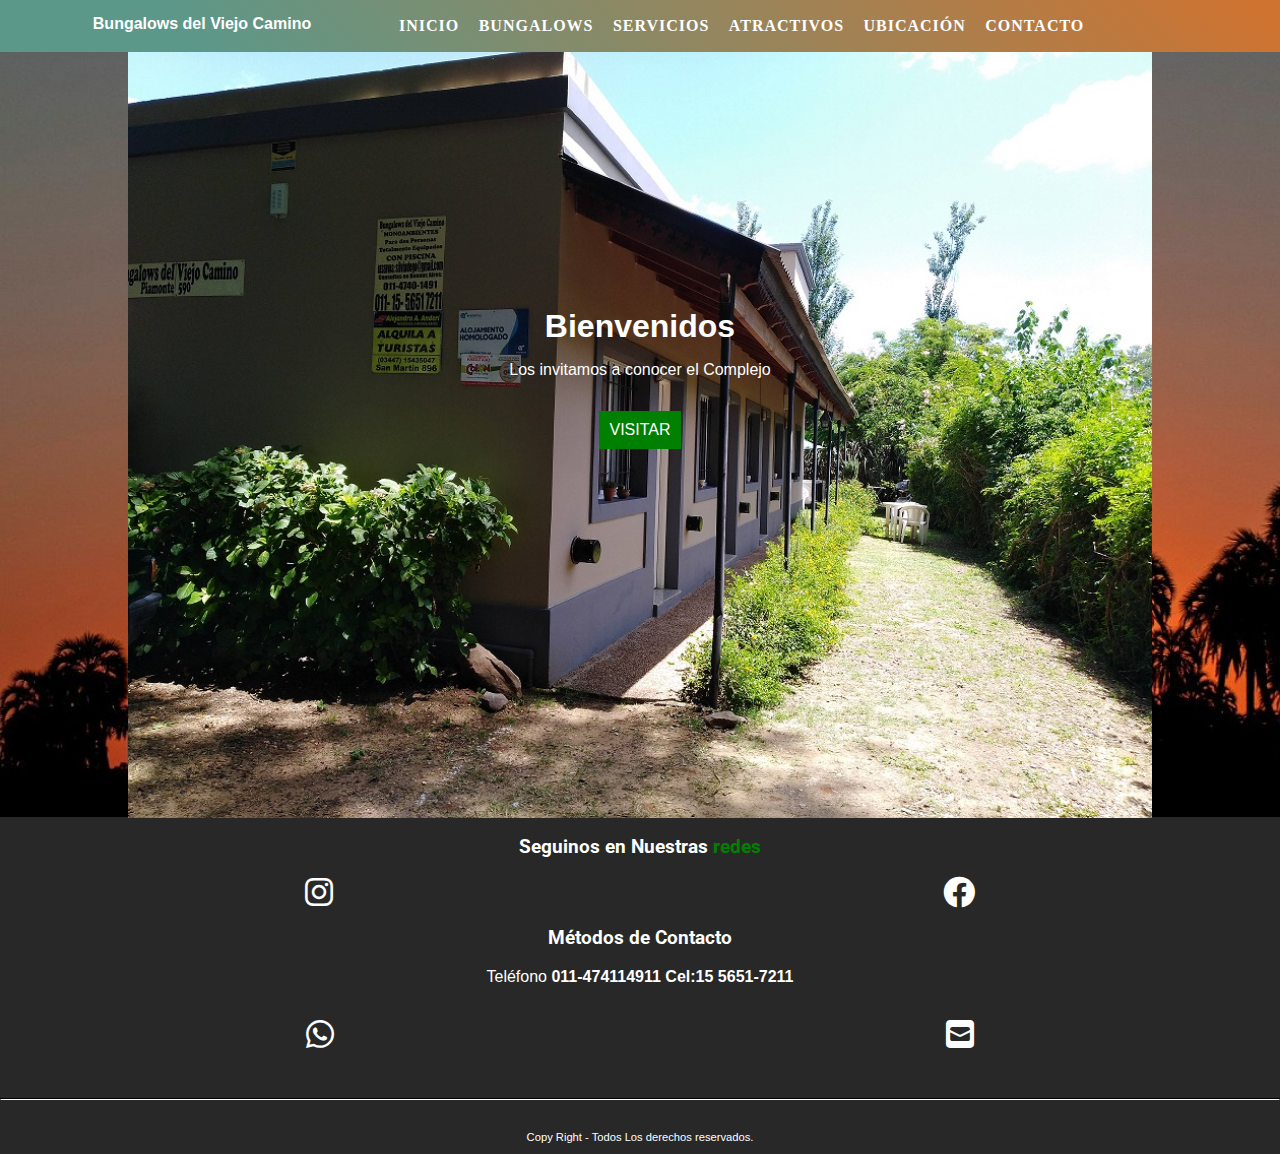
==== index.html @ 827a978b "masarreglos" ====
<!DOCTYPE html>
<html lang="es">
<head>
	<link rel="preconnect" href="https://fonts.googleapis.com">
	<link rel="preconnect" href="https://fonts.gstatic.com" crossorigin>
	<link href="https://fonts.googleapis.com/css2?family=Roboto&display=swap" rel="stylesheet">
	<meta charset="UTF-8">
	<meta http-equiv="X-UA-Compatible" content="IE=edge">
	<meta name="viewport" content="width=device-width, initial-scale=1.0">	
    <meta name="description" content="Bungalows en colón entre ríos, alojamiento en colón">
  	<meta name="keywords" content="Colón Entre Rios, termas de Colón, río Uruguay">
  	<meta name="author" content="Bungalows Del Viejo Camino">
	<title>Bungalows Del Viejo Camino</title>	
	<link rel="icon" href="./imagenes/icono.ico"> 
	<link rel="stylesheet" href="https://cdnjs.cloudflare.com/ajax/libs/font-awesome/6.0.0-beta3/css/all.min.css">
	<link href="https://unpkg.com/aos@2.3.1/dist/aos.css" rel="stylesheet">
	<!--<link rel="stylesheet" href="estilos/base.css">-->
	<link rel="stylesheet" href="estilos/main.css">
	
</head>

<body>
    <header class="header">        
        <div class="header__container--logo">   
            <h1 class="header__logo" id="logo">Bungalows del Viejo Camino </h1>      
            <a href="#" id="menu-toggle" onclick='toggle_menu(); false;'></a>
		</div>
       
        <nav class="header__nav navegacion">
            <ul class="header__list menu">
                <li class="header__item"><a class="header__link" href="#">Inicio</a></li>
                <li class="header__item"><a class="header__link" href="./vistas/bungalows.html">Bungalows</a></li>
                <li class="header__item"><a class="header__link" href="./vistas/servicios.html">Servicios</a></li>
                <li class="header__item"><a class="header__link" href="./vistas/atractivos.html">Atractivos</a></li>
                <li class="header__item"><a class="header__link" href="./vistas/ubicacion.html">Ubicación</a></li>
                <li class="header__item"><a class="header__link" href="./vistas/contacto.html">Contacto</a></li>
            </ul>  
        </nav>    
    </header>
	<main class="main">
		
		<section class="hero__section">
		
			<div class="hero__container scale-up-center">
				<div class="hero__container--texto">
					<h2 class="hero__title ">Bienvenidos</h2>
					<p class="hero__texto ">Los invitamos a conocer el Complejo</p>   
					<a class="hero__link rotate-in-center heartbeat" href="./vistas/bungalows.html">VISITAR</a>
				</div>
				<img class="hero__img" src="./imgs/1frenteA.jpg" alt="Bungalows Del Viejo Camino">
			</div>
		</section>
	</main>
     	
	 <footer class="footer">  
		<div class="footer__container">
			<div class="footer__redes redes">                          
				<h3 class="footer__redes--title">Seguinos en Nuestras <span>redes</span> </h3>
				<ul class="footer__list menu__footer">            
					<li class="footer__item"><a class="footer__link" href="https://www.instagram.com/monoambientesdelviejocamino/" target="_blanc"><i class="fab fa-instagram heartbeat"></i> </a></li>
					<li class="footer__item"><a class="footer__link" href="https://www.facebook.com/bungalowsdelviejocamino" target="_blanc"><i class="fab fa-facebook heartbeat"></i></a></li>            
				</ul>
			</div>             

			<div class="footer__contacto contacto">
				<h3 class="footer__contacto--title">Métodos de Contacto</h3>
				<p class="footer__contacto--telefono">Teléfono <b>011-474114911 Cel:15 5651-7211</b> </p> 
				<ul class="footer__contacto--redes">
					<li class="footer__contacto--item"><a class="footer__contacto--link" href="https://wa.me/5491156517211" target="_blanc"><i class="fab fa-whatsapp blink-1"></i></a></li>
					<li class="footer__contacto--item"><a class="footer__contacto--link" href="mailto:silviadego@gmail.com"><i class="fa-solid fa-square-envelope heartbeat "></i></a></li>
				</ul>
			</div> 
		</div>

		<div class="borde"></div> 

		<div class="pie">
			<p>Copy Right - Todos Los derechos reservados.</p>
		</div>           
	</footer>
	<script>
        function toggle_menu() {
            document.querySelector('body').classList.toggle('menu_abierto')
        }
    </script>
</body>
</html>
---- estilos/base.css ----
* {
	margin: 0;
	padding: 0;
	box-sizing: border-box;
}




.header {
	background: rgb(92,152,138);
    background: linear-gradient(47deg, rgba(92,152,138,1) 15%, rgba(207,115,48,1) 98%);
}

.header__container--logo {
    background: rgb(92,152,138);
    background: linear-gradient(47deg, rgba(92,152,138,1) 15%, rgba(207,115,48,1) 98%);
    color: white;
    padding: 1em;
    font-size: .5em;
    display: flex;
    position: fixed;
    z-index: 1000000;
    top: 0;
    left: 0;
    right: 0;
	

}

.header__logo {
    margin: 0;
    flex: 1;
    text-align: center;
    height: 37px;
    width: 28px;

}

.header__nav {
    position: fixed;
    
    background: rgba( 0,0,0, .8);
    top: 0;
    bottom: 0;
    left: -100vw;
    width: 100%;
    transition: 0.7s;
    z-index: 2;
}

.header__list{
    list-style: none;
    padding: 0;
    width: 80%;
    margin: 6em auto;
	background: #FFF;
}

.header__link {
    display: block;
    padding: .75em 1em;
    border-bottom: 1px solid #AAA;
    color: #CFAD87;
    text-decoration: none;
}

.header__link:link {
    text-decoration: none;
}

.header__item:last-child a {
    border: none;
}


#menu-toggle {
    display: block;
    width: 20px;
    height: 20px;
    background: url(../imagenes/abrir-menu.png) no-repeat;
    background-size: contain;
    margin-top: 2px;
}


.menu_abierto nav {
    left: 0;
}

.menu_abierto #menu-toggle {
    background-image: url(../imagenes/cerrar-menu.png);
    width: 20px;
    height: 20px;
    background-size: contain;
    margin-top: 2px;
}
---- estilos/main.css ----
* {
  margin: 0;
  padding: 0;
  -webkit-box-sizing: border-box;
          box-sizing: border-box;
}

body {
  background-image: url(../imagenes/parque-nacional-el-palmar.jpg);
  background-repeat: no-repeat;
  background-size: cover;
  background-attachment: fixed;
  font-family: 'Lucida Sans', 'Lucida Sans Regular', 'Lucida Grande', 'Lucida Sans Unicode', Geneva, Verdana, sans-serif;
}

.header {
  background: #5c988a;
  background: linear-gradient(47deg, #5c988a 15%, #cf7330 98%);
}

.header__container--logo {
  background: #5c988a;
  background: linear-gradient(47deg, #5c988a 15%, #cf7330 98%);
  color: white;
  padding: 1em;
  font-size: .5em;
  display: -webkit-box;
  display: -ms-flexbox;
  display: flex;
  position: fixed;
  z-index: 1000000;
  top: 0;
  left: 0;
  right: 0;
}

.header__logo {
  margin: 0;
  -webkit-box-flex: 1;
      -ms-flex: 1;
          flex: 1;
  text-align: center;
  height: 37px;
  width: 28px;
}

.header__nav {
  position: fixed;
  background: rgba(0, 0, 0, 0.8);
  top: 0;
  bottom: 0;
  left: -100vw;
  width: 100%;
  -webkit-transition: 0.7s;
  transition: 0.7s;
  z-index: 2;
}

.header__list {
  list-style: none;
  padding: 0;
  width: 80%;
  margin: 6em auto;
  background: #FFF;
}

.header__link {
  display: block;
  padding: .75em 1em;
  border-bottom: 1px solid #AAA;
  color: #CFAD87;
  text-decoration: none;
}

.header__link:link {
  text-decoration: none;
}

.header__item:last-child a {
  border: none;
}

#menu-toggle {
  display: block;
  width: 20px;
  height: 20px;
  background: url(../imagenes/abrir-menu.png) no-repeat;
  background-size: contain;
  margin-top: 2px;
}

.menu_abierto nav {
  left: 0;
}

.menu_abierto #menu-toggle {
  background-image: url(../imagenes/cerrar-menu.png);
  width: 20px;
  height: 20px;
  background-size: contain;
  margin-top: 2px;
}

.main {
  width: 100%;
  background-color: antiquewhite;
  margin-top: 3.4em;
}

.hero__section {
  width: 100%;
  height: 100%;
  position: relative;
}

.hero__container--texto {
  position: absolute;
  top: 0;
  color: #fff;
  width: 100%;
  text-align: center;
  margin-top: 25%;
}

.hero__title {
  font-size: 2em;
  color: #fff;
  display: block;
}

.hero__texto {
  font-size: 1em;
  padding-top: 1em;
  display: block;
}

.hero__img {
  width: 100%;
  margin-bottom: -5px;
}

.hero__link {
  text-decoration: none;
  padding: 10px;
  background: green;
  color: #fff;
  display: inline-block;
  margin-top: 2em;
}

.borde {
  border: 1px solid black;
}

.heartbeat {
  -webkit-animation: heartbeat 1.5s ease-in-out infinite both;
  animation: heartbeat 1.5s ease-in-out infinite both;
}

@-webkit-keyframes heartbeat {
  from {
    -webkit-transform: scale(1);
    transform: scale(1);
    -webkit-transform-origin: center center;
    transform-origin: center center;
    -webkit-animation-timing-function: ease-out;
    animation-timing-function: ease-out;
  }
  10% {
    -webkit-transform: scale(0.91);
    transform: scale(0.91);
    -webkit-animation-timing-function: ease-in;
    animation-timing-function: ease-in;
  }
  17% {
    -webkit-transform: scale(0.98);
    transform: scale(0.98);
    -webkit-animation-timing-function: ease-out;
    animation-timing-function: ease-out;
  }
  33% {
    -webkit-transform: scale(0.87);
    transform: scale(0.87);
    -webkit-animation-timing-function: ease-in;
    animation-timing-function: ease-in;
  }
  45% {
    -webkit-transform: scale(1);
    transform: scale(1);
    -webkit-animation-timing-function: ease-out;
    animation-timing-function: ease-out;
  }
}

@keyframes heartbeat {
  from {
    -webkit-transform: scale(1);
    transform: scale(1);
    -webkit-transform-origin: center center;
    transform-origin: center center;
    -webkit-animation-timing-function: ease-out;
    animation-timing-function: ease-out;
  }
  10% {
    -webkit-transform: scale(0.91);
    transform: scale(0.91);
    -webkit-animation-timing-function: ease-in;
    animation-timing-function: ease-in;
  }
  17% {
    -webkit-transform: scale(0.98);
    transform: scale(0.98);
    -webkit-animation-timing-function: ease-out;
    animation-timing-function: ease-out;
  }
  33% {
    -webkit-transform: scale(0.87);
    transform: scale(0.87);
    -webkit-animation-timing-function: ease-in;
    animation-timing-function: ease-in;
  }
  45% {
    -webkit-transform: scale(1);
    transform: scale(1);
    -webkit-animation-timing-function: ease-out;
    animation-timing-function: ease-out;
  }
}

.blink-1 {
  -webkit-animation: blink-1 3s infinite both;
  animation: blink-1 3s infinite both;
}

@-webkit-keyframes blink-1 {
  0%,
  50%,
  100% {
    opacity: 1;
  }
  25%,
  75% {
    opacity: 0;
  }
}

@keyframes blink-1 {
  0%,
  50%,
  100% {
    opacity: 1;
  }
  25%,
  75% {
    opacity: 0;
  }
}

/*.rotate-in-center {
	-webkit-animation: rotate-in-center 0.6s cubic-bezier(0.250, 0.460, 0.450, 0.940) 1.0s both;
	        animation: rotate-in-center 0.6s cubic-bezier(0.250, 0.460, 0.450, 0.940) 1.0s both;
}

@-webkit-keyframes rotate-in-center {
	0% {
	  -webkit-transform: rotate(-360deg);
			  transform: rotate(-360deg);
	  opacity: 0;
	}
	100% {
	  -webkit-transform: rotate(0);
			  transform: rotate(0);
	  opacity: 1;
	}
  }
  @keyframes rotate-in-center {
	0% {
	  -webkit-transform: rotate(-360deg);
			  transform: rotate(-360deg);
	  opacity: 0;
	}
	100% {
	  -webkit-transform: rotate(0);
			  transform: rotate(0);
	  opacity: 1;
	}
  }*/
/* BUNGALOWS */
.bungalows {
  width: 100%;
}

.bungalows__title {
  font-size: 1em;
  padding: 10px;
  text-align: center;
}

.bungalows__container {
  width: 100%;
  display: inline-block;
}

.bungalows__articulo {
  width: 100%;
  display: inline-block;
}

.bungalows__articulo--img {
  width: 100%;
  height: 200px;
  border: 3px solid black;
  padding: 0.2em;
}

.swing-in-top-fwd {
  -webkit-animation: swing-in-top-fwd 1s cubic-bezier(0.175, 0.885, 0.32, 1.275) both;
  animation: swing-in-top-fwd 1s cubic-bezier(0.175, 0.885, 0.32, 1.275) both;
}

@-webkit-keyframes swing-in-top-fwd {
  0% {
    -webkit-transform: rotateX(-100deg);
    transform: rotateX(-100deg);
    -webkit-transform-origin: top;
    transform-origin: top;
    opacity: 0;
  }
  100% {
    -webkit-transform: rotateX(0deg);
    transform: rotateX(0deg);
    -webkit-transform-origin: top;
    transform-origin: top;
    opacity: 1;
  }
}

@keyframes swing-in-top-fwd {
  0% {
    -webkit-transform: rotateX(-100deg);
    transform: rotateX(-100deg);
    -webkit-transform-origin: top;
    transform-origin: top;
    opacity: 0;
  }
  100% {
    -webkit-transform: rotateX(0deg);
    transform: rotateX(0deg);
    -webkit-transform-origin: top;
    transform-origin: top;
    opacity: 1;
  }
}

.bungalows__articulo--title {
  text-align: center;
  padding: 10px 0 10px 0;
}

.bungalows__articulo--texto {
  padding: 10px;
  text-align: center;
}

.borde {
  border-bottom: 1px solid #000;
  display: inline-block;
  width: 100%;
  margin: 1em 0 1em 0;
}

.bungalows__warning {
  padding: 0 .5em .5em .5em;
}

/* Servicios */
.servicios__title {
  text-align: center;
  background: #3A3A3A;
  padding: .7em 0 .7em 0;
  color: #fff;
}

.servicios__img--header {
  width: 100%;
}

.servicios__presentacion {
  background: url(../imagenes/molinoForclaz.jpg);
  background-attachment: fixed;
  padding: 1em 0 1em 0;
  margin-top: -4px;
  width: 100%;
}

.servicios__subtitle {
  text-align: center;
  color: #fff;
  padding-bottom: 1em;
}

.servicios__texto {
  color: #fff;
  line-height: 1.5em;
  padding: 0 1em 0 1em;
}

.servicios__list--ul {
  padding: 1em 0 1em 1em;
  width: 100%;
}

.servicios__list {
  list-style: none;
}

.servicios__item {
  line-height: 1.7em;
}

.fa-solid {
  color: green;
  padding-right: .5em;
}

.servicios__imagen {
  width: 100%;
  height: auto;
}

.tilt-in-fwd-tr {
  -webkit-animation: tilt-in-fwd-tr 0.6s cubic-bezier(0.25, 0.46, 0.45, 0.94) both;
  animation: tilt-in-fwd-tr 0.6s cubic-bezier(0.25, 0.46, 0.45, 0.94) both;
}

@-webkit-keyframes tilt-in-fwd-tr {
  0% {
    -webkit-transform: rotateY(20deg) rotateX(35deg) translate(300px, -300px) skew(-35deg, 10deg);
    transform: rotateY(20deg) rotateX(35deg) translate(300px, -300px) skew(-35deg, 10deg);
    opacity: 0;
  }
  100% {
    -webkit-transform: rotateY(0) rotateX(0deg) translate(0, 0) skew(0deg, 0deg);
    transform: rotateY(0) rotateX(0deg) translate(0, 0) skew(0deg, 0deg);
    opacity: 1;
  }
}

@keyframes tilt-in-fwd-tr {
  0% {
    -webkit-transform: rotateY(20deg) rotateX(35deg) translate(300px, -300px) skew(-35deg, 10deg);
    transform: rotateY(20deg) rotateX(35deg) translate(300px, -300px) skew(-35deg, 10deg);
    opacity: 0;
  }
  100% {
    -webkit-transform: rotateY(0) rotateX(0deg) translate(0, 0) skew(0deg, 0deg);
    transform: rotateY(0) rotateX(0deg) translate(0, 0) skew(0deg, 0deg);
    opacity: 1;
  }
}

/* Atractivos */
.atractivos {
  color: cornsilk;
  width: 100%;
  display: inline-block;
}

.atractivos__header {
  background: #3A3A3A;
  padding: 1em 0 1em 0;
  text-align: center;
}

.atractivos__titulo {
  padding-bottom: .5em;
}

.flicker-in-1 {
  -webkit-animation: flicker-in-1 2s linear both;
  animation: flicker-in-1 2s linear both;
}

@-webkit-keyframes flicker-in-1 {
  0% {
    opacity: 0;
  }
  10% {
    opacity: 0;
  }
  10.1% {
    opacity: 1;
  }
  10.2% {
    opacity: 0;
  }
  20% {
    opacity: 0;
  }
  20.1% {
    opacity: 1;
  }
  20.6% {
    opacity: 0;
  }
  30% {
    opacity: 0;
  }
  30.1% {
    opacity: 1;
  }
  30.5% {
    opacity: 1;
  }
  30.6% {
    opacity: 0;
  }
  45% {
    opacity: 0;
  }
  45.1% {
    opacity: 1;
  }
  50% {
    opacity: 1;
  }
  55% {
    opacity: 1;
  }
  55.1% {
    opacity: 0;
  }
  57% {
    opacity: 0;
  }
  57.1% {
    opacity: 1;
  }
  60% {
    opacity: 1;
  }
  60.1% {
    opacity: 0;
  }
  65% {
    opacity: 0;
  }
  65.1% {
    opacity: 1;
  }
  75% {
    opacity: 1;
  }
  75.1% {
    opacity: 0;
  }
  77% {
    opacity: 0;
  }
  77.1% {
    opacity: 1;
  }
  85% {
    opacity: 1;
  }
  85.1% {
    opacity: 0;
  }
  86% {
    opacity: 0;
  }
  86.1% {
    opacity: 1;
  }
  100% {
    opacity: 1;
  }
}

@keyframes flicker-in-1 {
  0% {
    opacity: 0;
  }
  10% {
    opacity: 0;
  }
  10.1% {
    opacity: 1;
  }
  10.2% {
    opacity: 0;
  }
  20% {
    opacity: 0;
  }
  20.1% {
    opacity: 1;
  }
  20.6% {
    opacity: 0;
  }
  30% {
    opacity: 0;
  }
  30.1% {
    opacity: 1;
  }
  30.5% {
    opacity: 1;
  }
  30.6% {
    opacity: 0;
  }
  45% {
    opacity: 0;
  }
  45.1% {
    opacity: 1;
  }
  50% {
    opacity: 1;
  }
  55% {
    opacity: 1;
  }
  55.1% {
    opacity: 0;
  }
  57% {
    opacity: 0;
  }
  57.1% {
    opacity: 1;
  }
  60% {
    opacity: 1;
  }
  60.1% {
    opacity: 0;
  }
  65% {
    opacity: 0;
  }
  65.1% {
    opacity: 1;
  }
  75% {
    opacity: 1;
  }
  75.1% {
    opacity: 0;
  }
  77% {
    opacity: 0;
  }
  77.1% {
    opacity: 1;
  }
  85% {
    opacity: 1;
  }
  85.1% {
    opacity: 0;
  }
  86% {
    opacity: 0;
  }
  86.1% {
    opacity: 1;
  }
  100% {
    opacity: 1;
  }
}

.atractivos__contenedor {
  width: 100%;
}

.atractivos__fotos {
  width: 100%;
  position: relative;
}

.atractivos__subtitle {
  position: absolute;
  top: 50%;
  left: 50%;
  -webkit-transform: translate(-50%, -50%);
          transform: translate(-50%, -50%);
}

.atractivos__img {
  width: 100%;
  height: 300px;
}

.kenburns-top {
  -webkit-animation: kenburns-top 5s ease-out both;
  animation: kenburns-top 5s ease-out both;
}

@-webkit-keyframes kenburns-top {
  0% {
    -webkit-transform: scale(1) translateY(0);
    transform: scale(1) translateY(0);
    -webkit-transform-origin: 50% 16%;
    transform-origin: 50% 16%;
  }
  100% {
    -webkit-transform: scale(1.25) translateY(-15px);
    transform: scale(1.25) translateY(-15px);
    -webkit-transform-origin: top;
    transform-origin: top;
  }
}

@keyframes kenburns-top {
  0% {
    -webkit-transform: scale(1) translateY(0);
    transform: scale(1) translateY(0);
    -webkit-transform-origin: 50% 16%;
    transform-origin: 50% 16%;
  }
  100% {
    -webkit-transform: scale(1.25) translateY(-15px);
    transform: scale(1.25) translateY(-15px);
    -webkit-transform-origin: top;
    transform-origin: top;
  }
}

.atractivos__mapa {
  width: 100%;
}

.atractivos__iframe {
  width: 100%;
  height: 250px;
}

.bounce-in-top {
  -webkit-animation: bounce-in-top 1.1s both;
  animation: bounce-in-top 1.1s both;
}

@-webkit-keyframes bounce-in-top {
  0% {
    -webkit-transform: translateY(-500px);
    transform: translateY(-500px);
    -webkit-animation-timing-function: ease-in;
    animation-timing-function: ease-in;
    opacity: 0;
  }
  38% {
    -webkit-transform: translateY(0);
    transform: translateY(0);
    -webkit-animation-timing-function: ease-out;
    animation-timing-function: ease-out;
    opacity: 1;
  }
  55% {
    -webkit-transform: translateY(-65px);
    transform: translateY(-65px);
    -webkit-animation-timing-function: ease-in;
    animation-timing-function: ease-in;
  }
  72% {
    -webkit-transform: translateY(0);
    transform: translateY(0);
    -webkit-animation-timing-function: ease-out;
    animation-timing-function: ease-out;
  }
  81% {
    -webkit-transform: translateY(-28px);
    transform: translateY(-28px);
    -webkit-animation-timing-function: ease-in;
    animation-timing-function: ease-in;
  }
  90% {
    -webkit-transform: translateY(0);
    transform: translateY(0);
    -webkit-animation-timing-function: ease-out;
    animation-timing-function: ease-out;
  }
  95% {
    -webkit-transform: translateY(-8px);
    transform: translateY(-8px);
    -webkit-animation-timing-function: ease-in;
    animation-timing-function: ease-in;
  }
  100% {
    -webkit-transform: translateY(0);
    transform: translateY(0);
    -webkit-animation-timing-function: ease-out;
    animation-timing-function: ease-out;
  }
}

@keyframes bounce-in-top {
  0% {
    -webkit-transform: translateY(-500px);
    transform: translateY(-500px);
    -webkit-animation-timing-function: ease-in;
    animation-timing-function: ease-in;
    opacity: 0;
  }
  38% {
    -webkit-transform: translateY(0);
    transform: translateY(0);
    -webkit-animation-timing-function: ease-out;
    animation-timing-function: ease-out;
    opacity: 1;
  }
  55% {
    -webkit-transform: translateY(-65px);
    transform: translateY(-65px);
    -webkit-animation-timing-function: ease-in;
    animation-timing-function: ease-in;
  }
  72% {
    -webkit-transform: translateY(0);
    transform: translateY(0);
    -webkit-animation-timing-function: ease-out;
    animation-timing-function: ease-out;
  }
  81% {
    -webkit-transform: translateY(-28px);
    transform: translateY(-28px);
    -webkit-animation-timing-function: ease-in;
    animation-timing-function: ease-in;
  }
  90% {
    -webkit-transform: translateY(0);
    transform: translateY(0);
    -webkit-animation-timing-function: ease-out;
    animation-timing-function: ease-out;
  }
  95% {
    -webkit-transform: translateY(-8px);
    transform: translateY(-8px);
    -webkit-animation-timing-function: ease-in;
    animation-timing-function: ease-in;
  }
  100% {
    -webkit-transform: translateY(0);
    transform: translateY(0);
    -webkit-animation-timing-function: ease-out;
    animation-timing-function: ease-out;
  }
}

/*  UBICACION */
.ubicacion_ {
  text-align: center;
}

.ubicacion__title {
  background-color: #3A3A3A;
  height: 3em;
  text-align: center;
  -webkit-box-pack: center;
      -ms-flex-pack: center;
          justify-content: center;
  -webkit-box-align: center;
      -ms-flex-align: center;
          align-items: center;
  display: -webkit-box;
  display: -ms-flexbox;
  display: flex;
  color: #fff;
}

.colum__der h3 {
  text-align: center;
  margin-bottom: 2em;
}

.coordenadas {
  text-align: center;
  margin-top: 5em;
}

.swing-in-top-fwd {
  -webkit-animation: swing-in-top-fwd 1.5s linear both;
  animation: swing-in-top-fwd 1.5s linear both;
}

@-webkit-keyframes swing-in-top-fwd {
  0% {
    -webkit-transform: rotateX(-100deg);
    transform: rotateX(-100deg);
    -webkit-transform-origin: top;
    transform-origin: top;
    opacity: 0;
  }
  100% {
    -webkit-transform: rotateX(0deg);
    transform: rotateX(0deg);
    -webkit-transform-origin: top;
    transform-origin: top;
    opacity: 1;
  }
}

@keyframes swing-in-top-fwd {
  0% {
    -webkit-transform: rotateX(-100deg);
    transform: rotateX(-100deg);
    -webkit-transform-origin: top;
    transform-origin: top;
    opacity: 0;
  }
  100% {
    -webkit-transform: rotateX(0deg);
    transform: rotateX(0deg);
    -webkit-transform-origin: top;
    transform-origin: top;
    opacity: 1;
  }
}

.ubicacion__iframe {
  width: 100%;
}

.ubicacion__ubicacion {
  padding: 2em;
  text-align: center;
  background-image: url(../imagenes/IslaCaridad.jpg);
  background-position: bottom;
  background-attachment: fixed;
  font-weight: 800;
  color: #fff;
}

/* CONTACTO */
.bienvenidos {
  background-color: #3A3A3A;
  color: aliceblue;
  padding: 20px 20px;
}

.formulario__contenedor {
  width: 100%;
  padding: .5em;
}

.fomulario__div {
  width: 100%;
}

.formulario__label {
  width: 100%;
  display: inline-block;
  margin: .5em 0 .5em 0;
}

.formulario__casilleros, .formulario__mensaje {
  width: 100%;
  padding: .7em;
}

.formulario__mensaje {
  height: 200px;
}

.formulario__submit, .formulario__reset {
  background: green;
  padding: .5em 1em .5em 1em;
  width: 49%;
  border: none;
  margin: 1em 0 1em 0;
  color: #fff;
}

.formulario__reset {
  background: green;
  padding: .5em 1em .5em 1em;
  width: 49%;
  border: none;
  margin: 1em 0 1em 0;
  color: #fff;
}

.footer {
  background-color: #282828;
  width: 100%;
}

.footer__redes--title, .footer__contacto--title {
  padding: 1em;
  color: #fff;
  font-family: 'Roboto', sans-serif;
  text-align: center;
}

.footer__redes--title span {
  color: green;
}

.footer__container div ul {
  display: -webkit-box;
  display: -ms-flexbox;
  display: flex;
  -ms-flex-pack: distribute;
      justify-content: space-around;
  -ms-flex-wrap: wrap;
      flex-wrap: wrap;
}

.footer__container div ul li {
  list-style: none;
}

.footer__container div ul li a {
  text-decoration: none;
}

.footer__container div ul li a i {
  color: #fff;
  font-size: 2em;
}

.footer__container .contacto {
  text-align: center;
}

.footer__container .contacto p {
  color: #fff;
}

.footer__container .contacto a i {
  font-size: 2em;
  color: #fff;
  padding: 1em;
}

.borde {
  display: inline-block;
  padding-bottom: 1em 0 1em 0;
  border-bottom: 1px solid #fff;
  width: 100%;
}

.pie p {
  color: #fff;
  padding: 1em;
  text-align: center;
  font-size: 0.7em;
}

@media only screen and (min-width: 375px) {
  .contenedor-grid {
    display: -ms-grid;
    display: grid;
        grid-template-areas: 'header ' 'main' 'main' 'footer';
    -ms-grid-columns: 1fr;
        grid-template-columns: 1fr;
    -ms-grid-rows: auto;
        grid-template-rows: auto;
  }
  header {
    -ms-grid-row: 1;
    -ms-grid-column: 1;
    grid-area: header;
  }
  main {
    -ms-grid-row: 2;
    -ms-grid-row-span: 2;
    -ms-grid-column: 1;
    grid-area: main;
  }
  footer {
    -ms-grid-row: 4;
    -ms-grid-column: 1;
    grid-area: footer;
  }
  /*Contacto*/
  .formulario__ubicacion {
    text-align: center;
  }
}

@media only screen and (min-width: 480px) {
  .contenedor-grid {
    display: -ms-grid;
    display: grid;
        grid-template-areas: 'header header' 'main main' 'main main' 'footer footer';
    -ms-grid-columns: 1fr auto;
        grid-template-columns: 1fr auto;
    -ms-grid-rows: auto;
        grid-template-rows: auto;
  }
  header {
    -ms-grid-row: 1;
    -ms-grid-column: 1;
    -ms-grid-column-span: 2;
    grid-area: header;
  }
  main {
    -ms-grid-row: 2;
    -ms-grid-row-span: 2;
    -ms-grid-column: 1;
    -ms-grid-column-span: 2;
    grid-area: main;
  }
  footer {
    -ms-grid-row: 4;
    -ms-grid-column: 1;
    -ms-grid-column-span: 2;
    grid-area: footer;
  }
  .bungalows__container {
    display: -webkit-box;
    display: -ms-flexbox;
    display: flex;
    -ms-flex-wrap: wrap;
        flex-wrap: wrap;
    -webkit-box-pack: start;
        -ms-flex-pack: start;
            justify-content: flex-start;
  }
  .bungalows__articulo {
    width: 46%;
    margin: 9px;
  }
  .bungalows__articulo--img {
    width: 100%;
  }
  /* CONTACTO */
  .bienvenidos {
    background-color: #3A3A3A;
    color: aliceblue;
    padding: 20px 20px;
  }
  /*Contacto*/
  .formulario__ubicacion {
    text-align: center;
  }
}

@media only screen and (min-width: 576px) {
  .contenedor-grid {
    display: -ms-grid;
    display: grid;
        grid-template-areas: 'header  ' 'main' 'main' 'footer ';
    -ms-grid-columns: 1fr 1fr;
        grid-template-columns: 1fr 1fr;
    -ms-grid-rows: auto;
        grid-template-rows: auto;
  }
  header {
    -ms-grid-row: 1;
    -ms-grid-column: 1;
    grid-area: header;
  }
  main {
    -ms-grid-row: 2;
    -ms-grid-row-span: 2;
    -ms-grid-column: 1;
    grid-area: main;
  }
  footer {
    -ms-grid-row: 4;
    -ms-grid-column: 1;
    grid-area: footer;
  }
  /*Contacto*/
  .formulario__ubicacion {
    text-align: center;
  }
}

@media only screen and (min-width: 768px) {
  .contenedor-grid {
    display: -ms-grid;
    display: grid;
        grid-template-areas: 'header header ' 'main main' 'main main' 'footer footer';
    -ms-grid-columns: 1fr 1fr;
        grid-template-columns: 1fr 1fr;
    -ms-grid-rows: auto;
        grid-template-rows: auto;
  }
  header {
    -ms-grid-row: 1;
    -ms-grid-column: 1;
    -ms-grid-column-span: 2;
    grid-area: header;
  }
  main {
    -ms-grid-row: 2;
    -ms-grid-row-span: 2;
    -ms-grid-column: 1;
    -ms-grid-column-span: 2;
    grid-area: main;
  }
  footer {
    -ms-grid-row: 4;
    -ms-grid-column: 1;
    -ms-grid-column-span: 2;
    grid-area: footer;
  }
  .atractivos__contenedor {
    display: -webkit-box;
    display: -ms-flexbox;
    display: flex;
    -webkit-box-pack: start;
        -ms-flex-pack: start;
            justify-content: flex-start;
    -ms-flex-wrap: wrap;
        flex-wrap: wrap;
    width: 100%;
  }
  .bungalows__container {
    display: -webkit-box;
    display: -ms-flexbox;
    display: flex;
    -ms-flex-wrap: wrap;
        flex-wrap: wrap;
    -webkit-box-pack: start;
        -ms-flex-pack: start;
            justify-content: flex-start;
  }
  .bungalows__articulo {
    width: 47.5%;
    margin: 9px;
  }
  /*Contacto*/
  .formulario__ubicacion {
    text-align: center;
  }
  .bungalows__warning {
    text-align: center;
    font-size: smaller;
  }
}

@media only screen and (min-width: 991px) {
  .main {
    margin: 0;
  }
  #menu-toggle {
    display: none;
  }
  .header {
    display: -webkit-box;
    display: -ms-flexbox;
    display: flex;
    -webkit-box-pack: justify;
        -ms-flex-pack: justify;
            justify-content: space-between;
    width: 100%;
    -webkit-box-align: center;
        -ms-flex-align: center;
            align-items: center;
  }
  .header__nav, .header__container--logo {
    position: static;
  }
  .header__container--logo {
    margin: auto;
    padding: 15px 0px 0px 20px;
    -webkit-box-shadow: none;
            box-shadow: none;
    display: block;
    background: none;
  }
  .header__logo {
    width: 100%;
    display: inline-block;
    vertical-align: middle;
  }
  .header__nav {
    width: 70%;
    display: inline-block;
    vertical-align: middle;
    background: none;
  }
  .header__list {
    margin: 0;
    background: none;
  }
  .header__item {
    list-style: none;
    display: inline-block;
    padding: 0;
  }
  .header__link {
    display: block;
    text-decoration: none;
    text-align: center;
    font-weight: bold;
    letter-spacing: 1px;
    color: #FFF;
    font-family: 'Libre Baskerville';
    text-transform: uppercase;
    border-bottom: none;
    padding: 0;
    margin-left: 15px;
  }
  .main {
    width: 80%;
    margin: auto;
  }
  .servicios__img--header {
    width: 100%;
  }
  .servicios__lista {
    display: -webkit-box;
    display: -ms-flexbox;
    display: flex;
    -webkit-box-pack: justify;
        -ms-flex-pack: justify;
            justify-content: space-between;
    -ms-flex-wrap: wrap;
        flex-wrap: wrap;
  }
  .servicios__list--ul {
    width: 40%;
  }
  .servicios__img {
    width: 59%;
    height: auto;
  }
  .servicios__imagen {
    width: 100%;
    height: 100%;
  }
  /*ATRACTIVOS */
  .atractivos__contenedor {
    display: -webkit-box;
    display: -ms-flexbox;
    display: flex;
    -webkit-box-pack: start;
        -ms-flex-pack: start;
            justify-content: flex-start;
    -ms-flex-wrap: wrap;
        flex-wrap: wrap;
    width: 100%;
  }
  .atractivos__fotos {
    margin: 1px;
    width: 100%;
  }
  .atractivos__img {
    width: 100%;
    height: 100%;
  }
  .atractivos__mapa {
    width: 100%;
  }
  .atractivos__iframe {
    width: 100%;
    height: 600px;
  }
  /*contacto*/
  .formulario {
    display: -webkit-box;
    display: -ms-flexbox;
    display: flex;
    -webkit-box-pack: justify;
        -ms-flex-pack: justify;
            justify-content: space-between;
  }
  .formulario__contenedor {
    width: 55%;
  }
  .formulario__ubicacion {
    width: 40%;
    -webkit-box-pack: center;
        -ms-flex-pack: center;
            justify-content: center;
    -webkit-box-align: center;
        -ms-flex-align: center;
            align-items: center;
    margin-top: 7em;
    margin-right: 1.5em;
  }
  /*bungalows*/
  .bungalows__container {
    display: -webkit-box;
    display: -ms-flexbox;
    display: flex;
    -ms-flex-pack: distribute;
        justify-content: space-around;
    -ms-flex-wrap: wrap;
        flex-wrap: wrap;
    /*display: grid;
		grid-template-columns: repeat(1fr);*/
  }
  .bungalows__articulo {
    width: 30%;
  }
  .bungalows__warning {
    text-align: center;
    font-size: smaller;
  }
  .bungalows div:hover img {
    -webkit-transform: scale(1.1);
            transform: scale(1.1);
    transform: scale(1.1);
    -webkit-transition: 2s;
    transition: 2s;
  }
}

@media only screen and (min-width: 1200px) {
  .contenedor-grid {
    display: -ms-grid;
    display: grid;
        grid-template-areas: 'header header header' 'main main main' 'main main main' 'footer footer footer';
    -ms-grid-columns: 1fr 1fr 1fr;
        grid-template-columns: 1fr 1fr 1fr;
    -ms-grid-rows: auto;
        grid-template-rows: auto;
  }
  header {
    -ms-grid-row: 1;
    -ms-grid-column: 1;
    -ms-grid-column-span: 3;
    grid-area: header;
  }
  main {
    -ms-grid-row: 2;
    -ms-grid-row-span: 2;
    -ms-grid-column: 1;
    -ms-grid-column-span: 3;
    grid-area: main;
  }
  footer {
    -ms-grid-row: 4;
    -ms-grid-column: 1;
    -ms-grid-column-span: 3;
    grid-area: footer;
  }
  /*bungalows*/
  .bungalows__warning {
    text-align: center;
  }
  .bungalows__warning h2 {
    text-align: center;
    font-size: 0.9em;
  }
  .bungalows div:hover img {
    -webkit-transform: scale(1.1);
            transform: scale(1.1);
    transform: scale(1.1);
    -webkit-transition: 2s;
    transition: 2s;
  }
}
/*# sourceMappingURL=main.css.map */
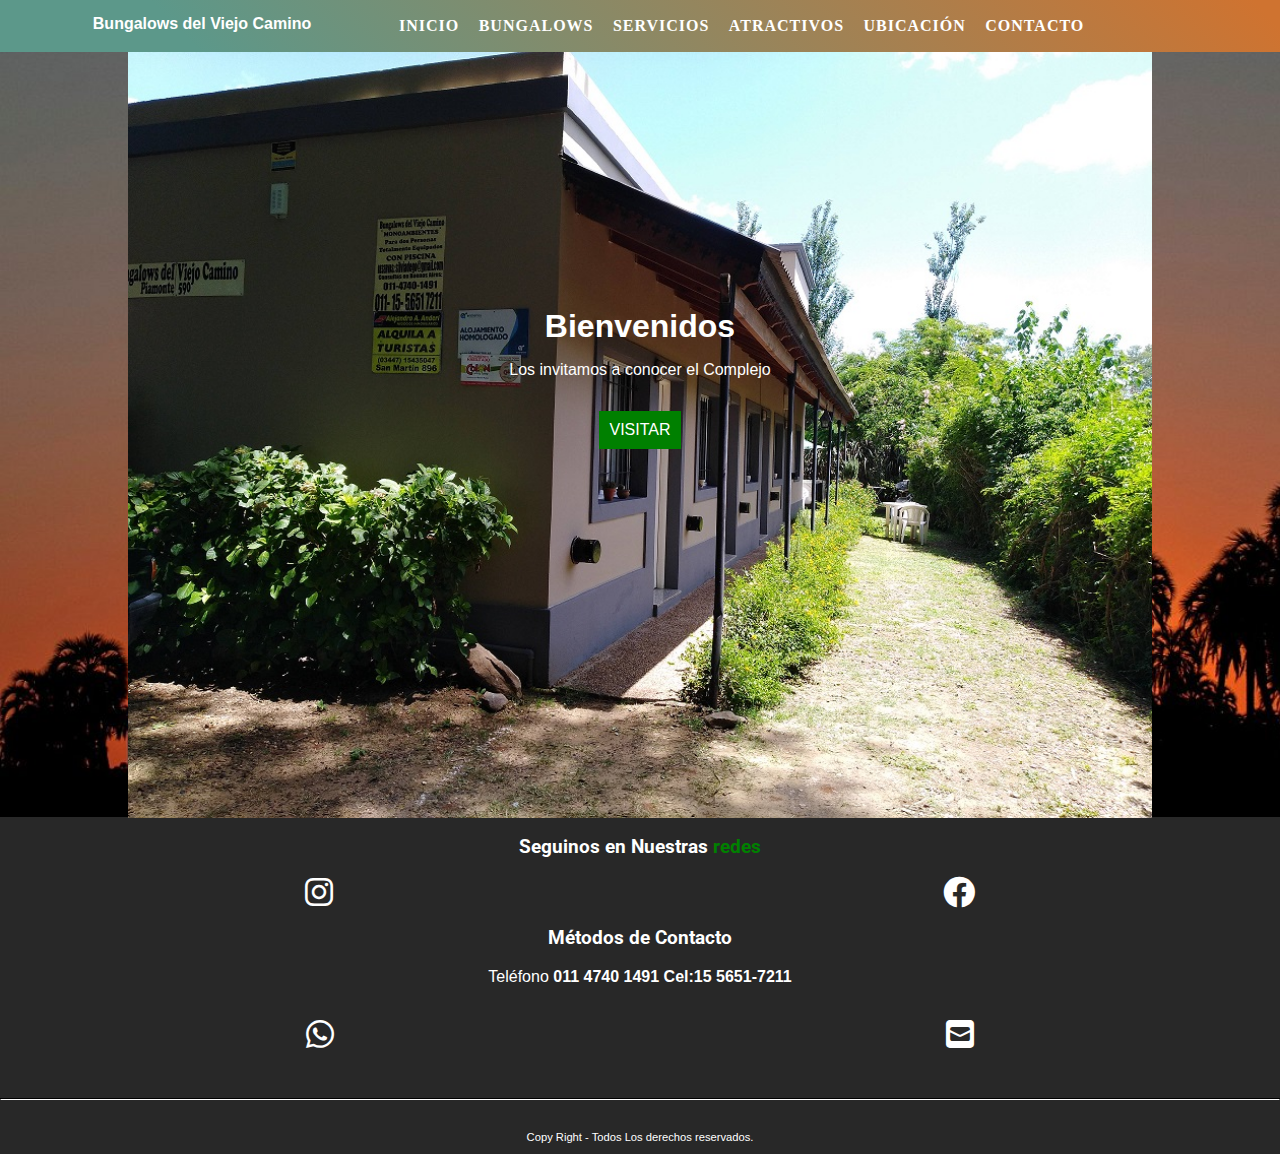
==== commit c1415321: "foto23A+telefonosCorreccion" ====
--- a/index.html
+++ b/index.html
@@ -8,14 +8,13 @@
 	<meta http-equiv="X-UA-Compatible" content="IE=edge">
 	<meta name="viewport" content="width=device-width, initial-scale=1.0">	
     <meta name="description" content="Bungalows en colón entre ríos, alojamiento en colón">
-  	<meta name="keywords" content="Colón Entre Rios, termas de Colón, río Uruguay">
+  	<meta name="keywords" content="Colón, Entre Rios, termas, río Uruguay, Ruta 14, bungalows, pileta, aire acondicionado, habilitado">
   	<meta name="author" content="Bungalows Del Viejo Camino">
 	<title>Bungalows Del Viejo Camino</title>	
 	<link rel="icon" href="./imagenes/icono.ico"> 
 	<link rel="stylesheet" href="https://cdnjs.cloudflare.com/ajax/libs/font-awesome/6.0.0-beta3/css/all.min.css">
 	<link href="https://unpkg.com/aos@2.3.1/dist/aos.css" rel="stylesheet">
-	<!--<link rel="stylesheet" href="estilos/base.css">-->
-	<link rel="stylesheet" href="estilos/main.css">
+	<link rel="stylesheet" href="./estilos/main.css">
 	
 </head>
 
@@ -42,13 +41,15 @@
 		<section class="hero__section">
 		
 			<div class="hero__container scale-up-center">
-				<div class="hero__container--texto">
+				<div class="hero__container--texto kenburns-top">
 					<h2 class="hero__title ">Bienvenidos</h2>
 					<p class="hero__texto ">Los invitamos a conocer el Complejo</p>   
-					<a class="hero__link rotate-in-center heartbeat" href="./vistas/bungalows.html">VISITAR</a>
+					<a class="hero__link heartbeat" href="./vistas/bungalows.html">VISITAR</a>
 				</div>
 				<img class="hero__img" src="./imgs/1frenteA.jpg" alt="Bungalows Del Viejo Camino">
+				</div>
 			</div>
+		
 		</section>
 	</main>
      	
@@ -64,7 +65,7 @@
 
 			<div class="footer__contacto contacto">
 				<h3 class="footer__contacto--title">Métodos de Contacto</h3>
-				<p class="footer__contacto--telefono">Teléfono <b>011-474114911 Cel:15 5651-7211</b> </p> 
+				<p class="footer__contacto--telefono">Teléfono <b>011 4740 1491 Cel:15 5651-7211</b> </p> 
 				<ul class="footer__contacto--redes">
 					<li class="footer__contacto--item"><a class="footer__contacto--link" href="https://wa.me/5491156517211" target="_blanc"><i class="fab fa-whatsapp blink-1"></i></a></li>
 					<li class="footer__contacto--item"><a class="footer__contacto--link" href="mailto:silviadego@gmail.com"><i class="fa-solid fa-square-envelope heartbeat "></i></a></li>
--- a/estilos/main.css
+++ b/estilos/main.css
@@ -148,6 +148,73 @@
   margin-top: 2em;
 }
 
+.jello-horizontal {
+  -webkit-animation: jello-horizontal 0.9s both;
+  animation: jello-horizontal 0.9s both;
+}
+
+@-webkit-keyframes jello-horizontal {
+  0% {
+    -webkit-transform: scale3d(1, 1, 1);
+    transform: scale3d(1, 1, 1);
+  }
+  30% {
+    -webkit-transform: scale3d(1.25, 0.75, 1);
+    transform: scale3d(1.25, 0.75, 1);
+  }
+  40% {
+    -webkit-transform: scale3d(0.75, 1.25, 1);
+    transform: scale3d(0.75, 1.25, 1);
+  }
+  50% {
+    -webkit-transform: scale3d(1.15, 0.85, 1);
+    transform: scale3d(1.15, 0.85, 1);
+  }
+  65% {
+    -webkit-transform: scale3d(0.95, 1.05, 1);
+    transform: scale3d(0.95, 1.05, 1);
+  }
+  75% {
+    -webkit-transform: scale3d(1.05, 0.95, 1);
+    transform: scale3d(1.05, 0.95, 1);
+  }
+  100% {
+    -webkit-transform: scale3d(1, 1, 1);
+    transform: scale3d(1, 1, 1);
+  }
+}
+
+@keyframes jello-horizontal {
+  0% {
+    -webkit-transform: scale3d(1, 1, 1);
+    transform: scale3d(1, 1, 1);
+  }
+  30% {
+    -webkit-transform: scale3d(1.25, 0.75, 1);
+    transform: scale3d(1.25, 0.75, 1);
+  }
+  40% {
+    -webkit-transform: scale3d(0.75, 1.25, 1);
+    transform: scale3d(0.75, 1.25, 1);
+  }
+  50% {
+    -webkit-transform: scale3d(1.15, 0.85, 1);
+    transform: scale3d(1.15, 0.85, 1);
+  }
+  65% {
+    -webkit-transform: scale3d(0.95, 1.05, 1);
+    transform: scale3d(0.95, 1.05, 1);
+  }
+  75% {
+    -webkit-transform: scale3d(1.05, 0.95, 1);
+    transform: scale3d(1.05, 0.95, 1);
+  }
+  100% {
+    -webkit-transform: scale3d(1, 1, 1);
+    transform: scale3d(1, 1, 1);
+  }
+}
+
 .borde {
   border: 1px solid black;
 }
@@ -228,8 +295,8 @@
 }
 
 .blink-1 {
-  -webkit-animation: blink-1 3s infinite both;
-  animation: blink-1 3s infinite both;
+  -webkit-animation: blink-1 2s infinite both;
+  animation: blink-1 7s infinite both;
 }
 
 @-webkit-keyframes blink-1 {
@@ -256,35 +323,6 @@
   }
 }
 
-/*.rotate-in-center {
-	-webkit-animation: rotate-in-center 0.6s cubic-bezier(0.250, 0.460, 0.450, 0.940) 1.0s both;
-	        animation: rotate-in-center 0.6s cubic-bezier(0.250, 0.460, 0.450, 0.940) 1.0s both;
-}
-
-@-webkit-keyframes rotate-in-center {
-	0% {
-	  -webkit-transform: rotate(-360deg);
-			  transform: rotate(-360deg);
-	  opacity: 0;
-	}
-	100% {
-	  -webkit-transform: rotate(0);
-			  transform: rotate(0);
-	  opacity: 1;
-	}
-  }
-  @keyframes rotate-in-center {
-	0% {
-	  -webkit-transform: rotate(-360deg);
-			  transform: rotate(-360deg);
-	  opacity: 0;
-	}
-	100% {
-	  -webkit-transform: rotate(0);
-			  transform: rotate(0);
-	  opacity: 1;
-	}
-  }*/
 /* BUNGALOWS */
 .bungalows {
   width: 100%;
@@ -934,11 +972,87 @@
   color: #fff;
 }
 
+.rotate-scale-up {
+  -webkit-animation: rotate-scale-up 2s linear both;
+  animation: rotate-scale-up 2s linear both;
+}
+
+@-webkit-keyframes rotate-scale-up {
+  0% {
+    -webkit-transform: scale(1) rotateZ(0);
+    transform: scale(1) rotateZ(0);
+  }
+  50% {
+    -webkit-transform: scale(2) rotateZ(180deg);
+    transform: scale(2) rotateZ(180deg);
+  }
+  100% {
+    -webkit-transform: scale(1) rotateZ(360deg);
+    transform: scale(1) rotateZ(360deg);
+  }
+}
+
+@keyframes rotate-scale-up {
+  0% {
+    -webkit-transform: scale(1) rotateZ(0);
+    transform: scale(1) rotateZ(0);
+  }
+  50% {
+    -webkit-transform: scale(2) rotateZ(180deg);
+    transform: scale(2) rotateZ(180deg);
+  }
+  100% {
+    -webkit-transform: scale(1) rotateZ(360deg);
+    transform: scale(1) rotateZ(360deg);
+  }
+}
+
 /* CONTACTO */
+.qr container {
+  width: 100%;
+}
+
+.qr img {
+  width: 50%;
+  margin-top: 1.6rem;
+}
+
+.scale-in-center {
+  -webkit-animation: scale-in-center 5s cubic-bezier(0.25, 0.46, 0.45, 0.94) 1.5s infinite both;
+  animation: scale-in-center 5s cubic-bezier(0.25, 0.46, 0.45, 0.94) 1.5s infinite both;
+}
+
+@-webkit-keyframes scale-in-center {
+  0% {
+    -webkit-transform: scale(0);
+    transform: scale(0);
+    opacity: 1;
+  }
+  100% {
+    -webkit-transform: scale(1);
+    transform: scale(1);
+    opacity: 1;
+  }
+}
+
+@keyframes scale-in-center {
+  0% {
+    -webkit-transform: scale(0);
+    transform: scale(0);
+    opacity: 1;
+  }
+  100% {
+    -webkit-transform: scale(1);
+    transform: scale(1);
+    opacity: 1;
+  }
+}
+
 .bienvenidos {
   background-color: #3A3A3A;
   color: aliceblue;
   padding: 20px 20px;
+  text-align: center;
 }
 
 .formulario__contenedor {
@@ -1050,7 +1164,7 @@
   font-size: 0.7em;
 }
 
-@media only screen and (min-width: 375px) {
+@media only screen and (min-width: 320px) {
   .contenedor-grid {
     display: -ms-grid;
     display: grid;
@@ -1082,6 +1196,7 @@
   /*Contacto*/
   .formulario__ubicacion {
     text-align: center;
+    line-height: 2rem;
   }
 }
 
@@ -1134,13 +1249,11 @@
   .bungalows__articulo--img {
     width: 100%;
   }
-  /* CONTACTO */
   .bienvenidos {
     background-color: #3A3A3A;
     color: aliceblue;
     padding: 20px 20px;
   }
-  /*Contacto*/
   .formulario__ubicacion {
     text-align: center;
   }
@@ -1364,7 +1477,7 @@
   }
   .atractivos__iframe {
     width: 100%;
-    height: 600px;
+    height: 900px;
   }
   /*contacto*/
   .formulario {
@@ -1464,5 +1577,9 @@
     -webkit-transition: 2s;
     transition: 2s;
   }
+  .atractivos__iframe {
+    width: 100%;
+    height: 900px;
+  }
 }
 /*# sourceMappingURL=main.css.map */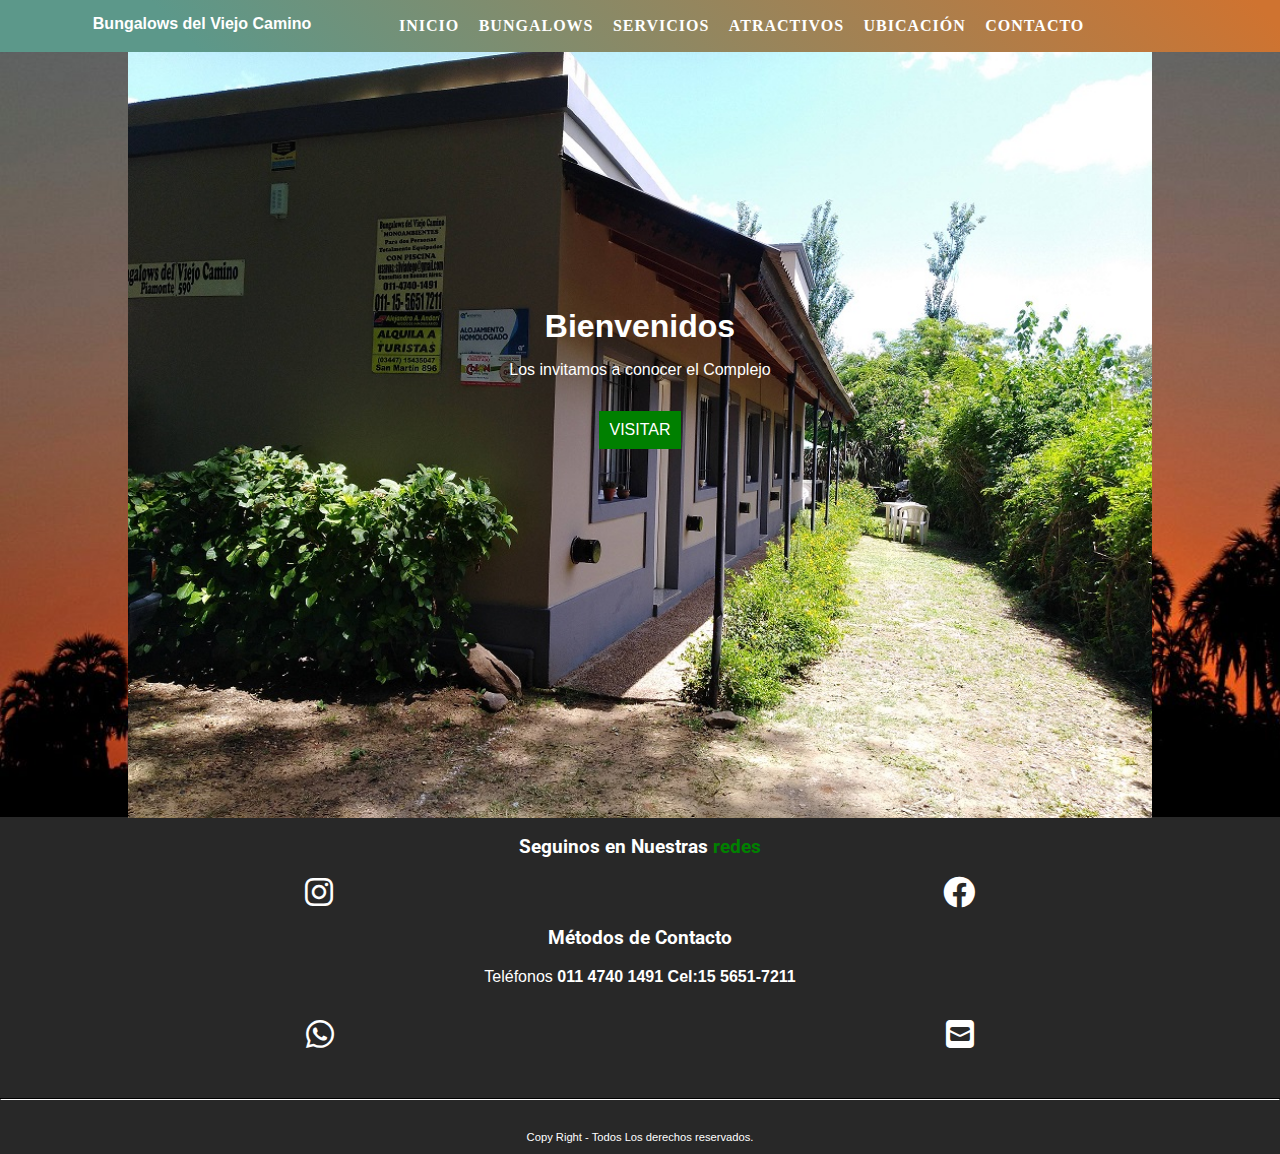
==== commit f9461c78: "cambio foto y s a telefonos" ====
--- a/index.html
+++ b/index.html
@@ -65,7 +65,7 @@
 
 			<div class="footer__contacto contacto">
 				<h3 class="footer__contacto--title">Métodos de Contacto</h3>
-				<p class="footer__contacto--telefono">Teléfono <b>011 4740 1491 Cel:15 5651-7211</b> </p> 
+				<p class="footer__contacto--telefono">Teléfonos <b>011 4740 1491 Cel:15 5651-7211</b> </p> 
 				<ul class="footer__contacto--redes">
 					<li class="footer__contacto--item"><a class="footer__contacto--link" href="https://wa.me/5491156517211" target="_blanc"><i class="fab fa-whatsapp blink-1"></i></a></li>
 					<li class="footer__contacto--item"><a class="footer__contacto--link" href="mailto:silviadego@gmail.com"><i class="fa-solid fa-square-envelope heartbeat "></i></a></li>
